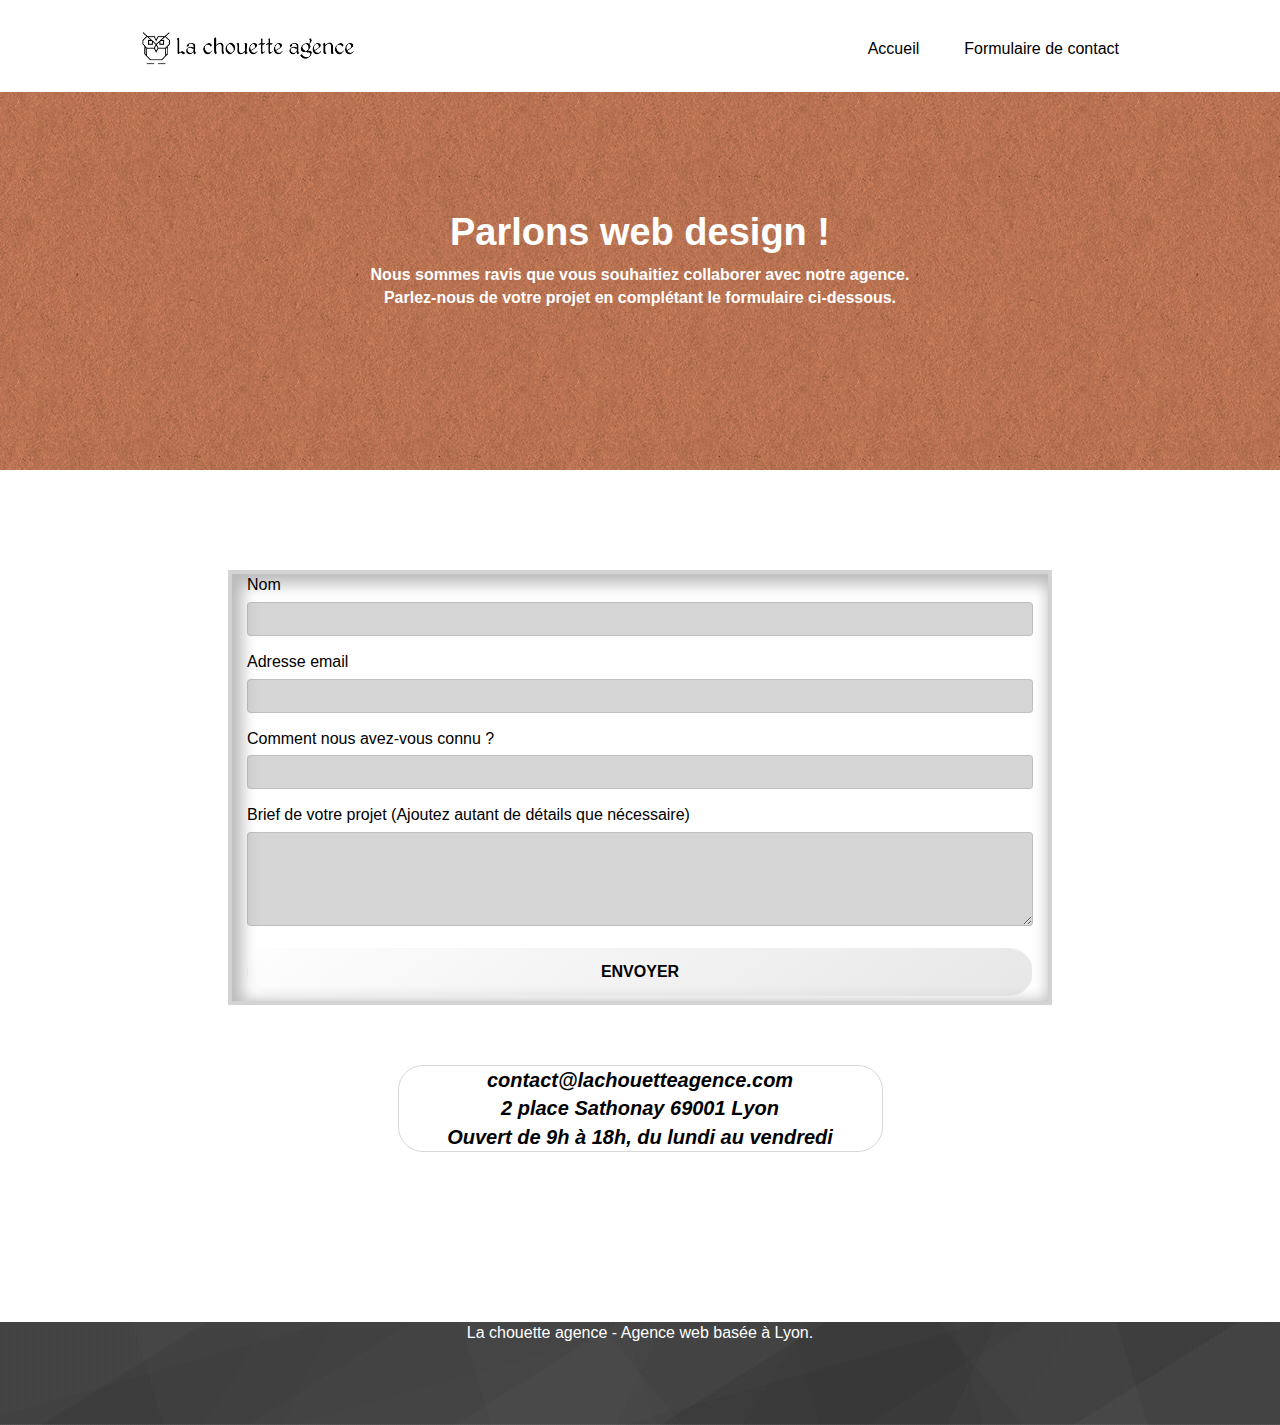
==== page2.html @ 91bdf764 "up" ====
<!doctype html>
<html lang="fr">

<head>
	<meta charset="utf-8">

	<meta name="description" content="  la chouette agence, entreprise web design situé à Lyon. N'hesité pas a nous contacter pour plus de renseignement avec l'aide du formulaire.">

	<meta name="viewport" content="width=device-width, initial-scale=1.0, viewport-fit=cover">

	<link rel="shortcut icon" type="image/png" href="favicon.jpg">


	<link   rel="stylesheet" type="text/css" href="./css/bootstrap.css"> 
	<link  rel="stylesheet" type="text/css" href="style.css">
	 <link   rel="stylesheet" type="text/css" href="./css/font-awesome.css">
	<link    rel="stylesheet" type="text/css" href="./css/et-line.css"> 


	<title>Page de contact</title>


	<!-- Analytics -->

	<!-- Analytics END -->

</head>

<body>
	<!-- Principal conteneur -->
	<div class="page-container">

		<!-- bloc-0 -->
		<div class="bloc bgc-white l-bloc " id="bloc-0">
			<div class="container bloc-sm">
				<nav class="navbar row">
					<div class="navbar-header">
						<a class="navbar-brand" href="index.html"><img src="img/la-chouette-agence.webp"
								alt="atlanta web design logo" height="40" /></a>
						<button id="nav-toggle" type="button" class="ui-navbar-toggle navbar-toggle"
							data-toggle="collapse" data-target=".navbar-1">
							<span class="sr-only"></span><span class="icon-bar"></span><span
								class="icon-bar"></span><span class="icon-bar"></span>
						</button>
					</div>
					<div class="collapse navbar-collapse navbar-1 special-dropdown-nav">
						<ul class="site-navigation nav navbar-nav">
							<li>
								<a href="index.html">Accueil</a>
							</li>

							<li>
								<a href="page2.html">Formulaire de contact </a>
							</li>
						</ul>
					</div>
				</nav>
			</div>
		</div>
		<!-- bloc-0 END -->

		<!-- bloc-6 -->
		<div class="bloc bg-dots-bg bg-repeat bgc-atomic-tangerine d-bloc bloc-bg-texture texture-paper" id="bloc-6">
			<div class="container bloc-lg">
				<div class="row">
					<div class="col-sm-12">
						<h1 class="text-center hero-bloc-text tc-white">
							Parlons web design !
						</h1>
						<p class="text-center mg-lg tc-white tight-width-whitespace">
							Nous sommes ravis que vous souhaitiez collaborer avec notre agence.<br>
							Parlez-nous de votre projet en complétant le formulaire ci-dessous.
						</p>
					</div>
				</div>
			</div>
		</div>
		<!-- bloc-6 END -->

		<!-- bloc-7 -->
		<div class="bloc bgc-white l-bloc" id="bloc-7">
			<div class="container bloc-lg ">
				<div class="row formulaireflex">
					<div class="col-sm-6 formulairec">
						<form id="form_1" novalidate>
							<div class="form-group">
								<label>
									Nom
								</label>
								<input id="name" class="form-control" required />
							</div>
							<div class="form-group">
								<label>
									Adresse email
								</label>
								<input id="email" class="form-control" type="email" required />
							</div>
							<div class="form-group">
								<label>
									Comment nous avez-vous connu ?
								</label>
								<input class="form-control" type="email" required id="input_504" />
							</div>
							<div class="form-group">
								<label>
									Brief de votre projet (Ajoutez autant de détails que nécessaire)<br>
								</label><textarea id="message" class="form-control" rows="4" cols="50"
									required></textarea>
							</div>
							<button class="bloc-button btn btn-lg btn-block cta-hero btn-atomic-tangerine"
								type="submit">
								Envoyer
							</button>
						</form>
					</div>
					<div class="col-sm-6 formulairecc">
						<p>
							contact@lachouetteagence.com<br>2 place Sathonay 69001 Lyon<br>Ouvert de 9h à 18h, du lundi
							au vendredi<br>
						</p>
					</div>
				</div>
			</div>
		</div>
		<!-- bloc-7 END -->

		<!-- ScrollToTop Button -->
		<a class="bloc-button btn btn-d scrollToTop" onclick="scrollToTarget('1')"><span
				class="fa fa-chevron-up"></span></a>
		<!-- ScrollToTop Button END-->


		<!-- Footer - bloc-8 -->
		<div class="bloc bgc-atomic-tangerine1 d-bloc" id="bloc-8">
			
				
					
						<p class="text-center white">
							La chouette agence - Agence web basée à Lyon.<br>
						</p>
					
							<div class="row">
								<div class="col-sm-4">
							
									<ul>
										<!-- <li><a href="voiture.com">voiture.com</a></li> -->
								
									</ul>
								</div>



							</div>
					
					
				
		
			<!-- Footer - bloc-8 END -->

		</div>
		<!-- Principal conteneur END -->
	</div>



	<script defer src="./js/jquery-2.1.0.js"></script>
	<script defer src="./js/bootstrap.js"></script>
	<script defer  src="./js/blocs.js"></script>
	<script defer src="./js/jqBootstrapValidation.js"></script>
	<script defer src="./js/formHandler.js"></script> 



</body>

</html>
---- style.css ----
body {
  margin: 0;
  padding: 0;
  background: #fff;
  overflow-x: hidden;
  -webkit-font-smoothing: antialiased;
  -moz-osx-font-smoothing: grayscale;
}
a,
button {
  transition: all 0.3s ease-in-out;
  outline: 0 !important;
}
a:hover {
  text-decoration: none;
  cursor: pointer;
}
#page-loading-blocs-notifaction {
  position: fixed;
  top: 0;
  bottom: 0;
  width: 100%;
  z-index: 100000;
  background: #fff url(img/pageload-spinner.gif) no-repeat center center;
}
.bloc {
  width: 100%;
  clear: both;
  background: 50% 50% no-repeat;
  padding: 0 50px;
  -webkit-background-size: cover;
  -moz-background-size: cover;
  -o-background-size: cover;
  background-size: cover;
  position: relative;
}
.bloc .container {
  padding-left: 0;
  padding-right: 0;
}
.bloc-lg {
  padding: 100px 50px;
}
.bloc-md {
  padding: 50px;
}
.bloc-sm {
  padding: 20px 50px;
}
.bg-b-edge,
.bg-bl-edge,
.bg-br-edge,
.bg-center,
.bg-l-edge,
.bg-r-edge,
.bg-repeat,
.bg-t-edge,
.bg-tl-edge,
.bg-tr-edge {
  -webkit-background-size: auto !important;
  -moz-background-size: auto !important;
  -o-background-size: auto !important;
  background-size: auto !important;
}
.bg-repeat {
  background: repeat;
}
.bg-t-edge {
  background: top no-repeat;
}
.bloc-bg-texture::before {
  content: "";
  background-size: 2px 2px;
  position: absolute;
  top: 0;
  bottom: 0;
  left: 0;
  right: 0;
}
.texture-paper::before {
  background: url(img/texture-paper.webp);
  background-size: 280px 280px;
}
.b-parallax {
  background-attachment: fixed;
}
.d-bloc {
  color: #000;
}
.d-bloc button:hover {
  color: rgba(255, 255, 255, 0.9);
}
.d-bloc .icon-round,
.d-bloc .icon-rounded,
.d-bloc .icon-semi-rounded-a,
.d-bloc .icon-semi-rounded-b,
.d-bloc .icon-square {
  border-color: rgba(255, 255, 255, 0.9);
}
.d-bloc .divider-h span {
  border-color: rgba(255, 255, 255, 0.2);
}
.d-bloc .a-btn,
.d-bloc .navbar a,
.d-bloc .navbar-brand,
.d-bloc a .icon-lg,
.d-bloc a .icon-md,
.d-bloc a .icon-sm,
.d-bloc a .icon-xl,
.d-bloc h1 a,
.d-bloc h2 a,
.d-bloc h3 a,
.d-bloc h4 a,
.d-bloc h5 a,
.d-bloc h6 a,
.d-bloc p a {
  color: rgb(255, 255, 255);
  font-weight: 700;
  /* border: solid rgba(20, 20, 20, 0.945) 2px;

  -webkit-box-shadow: inset 0px 10px 27px -8px #141414, inset 5px 5px 6px 5px rgba(0,0,0,0.17); 
box-shadow: inset 0px 10px 27px -8px #141414, inset 5px 5px 6px 5px rgba(0,0,0,0.17);
  border-radius: 20px;
  width: 80px;
  height: 60px; */
}

/* .iconcenter i{
  color: rgb(250, 248, 248);
  font-weight: 700;
  border: solid rgba(20, 20, 20, 0.945) 2px;

  -webkit-box-shadow: inset 0px 10px 27px -8px #141414, inset 5px 5px 6px 5px rgba(0,0,0,0.17); 
box-shadow: inset 0px 10px 27px -8px #141414, inset 5px 5px 6px 5px rgba(0,0,0,0.17);
  border-radius: 20px;
  width: 80px;
  height: 60px;
} 
.d-bloc .a-btn:hover,
.d-bloc .navbar a:hover,
.d-bloc .navbar-brand:hover,
.d-bloc a:hover .icon-lg,
.d-bloc a:hover .icon-md,
.d-bloc a:hover .icon-sm,
.d-bloc a:hover .icon-xl,
.d-bloc h1 a:hover,
.d-bloc h2 a:hover,
.d-bloc h3 a:hover,
.d-bloc h4 a:hover,
.d-bloc h5 a:hover,
.d-bloc h6 a:hover,
.d-bloc p a:hover {
  /* transition: all 500ms ease-in;
  color: #9e5437;
  font-weight: bolder;
  border: solid rgba(250, 0, 0, 0.733) 1px;
  border-radius: 20px; */
/* } */
.d-bloc .navbar-toggle .icon-bar {
  background: #fff;
}

.d-bloc .btn-wire,
.d-bloc .btn-wire:hover {
  color: #fff;
  border-color: #fff;
}
.d-bloc .panel {
  color: rgba(0, 0, 0, 0.5);
}
.d-bloc .panel button:hover {
  color: rgba(0, 0, 0, 0.7);
}
.d-bloc .panel icon {
  border-color: rgba(0, 0, 0, 0.7);
}
.d-bloc .panel .divider-h span {
  border-color: rgba(0, 0, 0, 0.1);
}
.d-bloc .panel .a-btn {
  color: rgba(0, 0, 0, 0.6);
}
.d-bloc .panel .a-btn:hover {
  color: #000;
}
.d-bloc .panel .btn-wire,
.d-bloc .panel .btn-wire:hover {
  color: rgba(0, 0, 0, 0.7);
  border-color: rgba(0, 0, 0, 0.3);
}
.d-bloc .panel,
.l-bloc {
  color: rgba(0, 0, 0, 0.5);
}
.d-bloc .panel button:hover,
.l-bloc button:hover {
  color: rgba(0, 0, 0, 0.7);
}
.l-bloc .icon-round,
.l-bloc .icon-rounded,
.l-bloc .icon-semi-rounded-a,
.l-bloc .icon-semi-rounded-b,
.l-bloc .icon-square {
  border-color: rgba(0, 0, 0, 0.7);
}
.d-bloc .panel .divider-h span,
.l-bloc .divider-h span {
  border-color: rgba(0, 0, 0, 0.1);
}
.d-bloc .panel .a-btn,
.l-bloc .a-btn,
.l-bloc .navbar a,
.l-bloc .navbar-brand,
.l-bloc a .icon-lg,
.l-bloc a .icon-md,
.l-bloc a .icon-sm,
.l-bloc a .icon-xl,
.l-bloc h1 a,
.l-bloc h2 a,
.l-bloc h3 a,
.l-bloc h4 a,
.l-bloc h5 a,
.l-bloc h6 a,
.l-bloc p a {
  color: rgba(0, 0, 0, 0.6);
}
.d-bloc .panel .a-btn:hover,
.l-bloc .a-btn:hover,
.l-bloc .navbar a:hover,
.l-bloc .navbar-brand:hover,
.l-bloc a:hover .icon-lg,
.l-bloc a:hover .icon-md,
.l-bloc a:hover .icon-sm,
.l-bloc a:hover .icon-xl,
.l-bloc h1 a:hover,
.l-bloc h2 a:hover,
.l-bloc h3 a:hover,
.l-bloc h4 a:hover,
.l-bloc h5 a:hover,
.l-bloc h6 a:hover,
.l-bloc p a:hover {
  color: #000;
}
.l-bloc .navbar-toggle .icon-bar {
  color: rgba(0, 0, 0, 0.6);
}
.d-bloc .panel .btn-wire,
.d-bloc .panel .btn-wire:hover,
.l-bloc .btn-wire,
.l-bloc .btn-wire:hover {
  color: rgba(0, 0, 0, 0.7);
  border-color: rgba(0, 0, 0, 0.3);
}
.voffset {
  margin-top: 30px;
}
.voffset-lg {
  margin-top: 80px;
}
.row-no-gutters {
  margin-right: 0;
  margin-left: 0;
}
.row.row-no-gutters > [class*=" col-"],
.row.row-no-gutters > [class^="col-"] {
  padding-right: 0;
  padding-left: 0;
}
#bloc-1-hero h1 {
  font-size: 32px;
}
.navbar {
  margin-bottom: 0;
  z-index: 1;
}
.navbar-brand {
  height: auto;
  padding: 3px 15px;
  font-size: 25px;
  font-weight: 400;
  font-weight: 600;
  line-height: 44px;
}
.navbar-brand img {
  max-height: 200px;
  margin: 0 5px 0 0;
  display: inline;
}
.navbar-brand img[src$="svg"] {
  min-width: 100px;
}
.nav-center .navbar-brand img {
  margin: 0;
}
.navbar .nav {
  list-style-type: none;
  text-decoration: none;
  padding-top: 2px;
  float: right;
  z-index: 1;
}
.nav > li {
  margin-left: 15px;
  float: left;
  margin-top: 4px;
  font-size: 16px;
}
.navbar-nav .open .dropdown-menu > li > a {
  text-align: inherit;
}
.nav > li a:focus,
.nav > li a:hover {
  background: 0 0;
}
.navbar-toggle {
  margin: 10px 20px 0 0;
  border: 0;
}
.navbar-toggle:hover {
  background: 0 0 !important;
}
.navbar-toggle .icon-bar {
  background-color: rgba(0, 0, 0, 0.5);
  width: 26px;
}
.nav-invert .navbar .nav {
  float: left;
}
.nav-invert .navbar-brand,
.nav-invert .navbar-header {
  float: right;
  position: relative;
  z-index: 2;
}
@media (min-width: 768px) {
  .navbar-toggle {
    display: none;
}
  .site-navigation {
    position: absolute;
    top: 50%;
    right: 20px;
    transform: translate(0, -50%);
    -webkit-transform: translateY(-50%);
  }
  .nav > li .dropdown-menu a,
  .nav > li .dropdown-menu a:hover {
    color: #484848;
  }
  .nav-invert .site-navigation {
    left: 0;
    right: 0;
  }
  .nav-center {
    text-align: center;
  }
  .nav-center .navbar-header {
    width: 100%;
  }
  .nav-center .nav > li,
  .nav-center .navbar-brand,
  .nav-center .navbar-header {
    float: none;
    display: inline-block;
  }
  .nav-center .site-navigation {
    position: relative;
    width: 100%;
    right: 0;
    margin-right: 0;
    margin-top: 20px;
  }
  .nav-center.mini-nav .navbar-toggle {
    float: none;
    margin: 10px auto 0;
  }
}
.nav > li > .dropdown a {
  background: 0 0 !important;
  display: block;
  padding: 14px 15px;
}
nav .caret {
  margin: 0 5px;
}
.dropdown-menu .dropdown-menu {
  top: -8px;
  left: 100%;
}
.dropdown-menu .dropmenu-flow-right {
  top: 100%;
  left: 0;
  margin-left: -1px;
  border-top-left-radius: 0;
  border-top-right-radius: 0;
}
.dropdown-menu .dropdown span {
  border: 4px solid #000;
  border-top-color: transparent;
  border-right-color: transparent;
  border-bottom-color: transparent;
  margin: 6px -5px 0 0 !important;
  float: right;
}
.mg-md {
  margin-top: 10px;
  margin-bottom: 20px;
}
.mg-lg {
  margin-top: 10px;
  margin-bottom: 40px;
}
.btn {
  margin: 0 5px 5px 0;
}
.btn.pull-right {
  margin: 0 0 5px 5px;
}
.btn-d,
.btn-d:focus,
.btn-d:hover {
  color: #fff;
  background: rgba(0, 0, 0, 0.3);
}
button {
  outline: 0 !important;
}
.btn-rd {
  border-radius: 40px;
}
.btn-clean {
  border: 1px solid rgba(0, 0, 0, 0.08);
  border-bottom-color: rgba(0, 0, 0, 0.1);
  text-shadow: 0 1px 0 rgba(0, 0, 1, 0.1);
  box-shadow: 0 1px 3px rgba(0, 0, 1, 0.25),
    inset 0 1px 0 0 rgba(255, 255, 255, 0.15);
}
.icon-md {
  font-size: 30px !important;
}
.icon-lg {
  font-size: 60px !important;
}
.sm-shadow {
  text-shadow: 0 1px 2px rgba(0, 0, 0, 0.3);
}
.panel-sq,
.panel-sq .panel-footer,
.panel-sq .panel-heading {
  border-radius: 0;
}
.panel-rd {
  border-radius: 30px;
}
.panel-rd .panel-heading {
  border-radius: 29px 29px 0 0;
}
.panel-rd .panel-footer {
  border-radius: 0 0 29px 29px;
}
.form-control {
  border-color: rgba(0, 0, 0, 0.1);
  background-color: rgba(128, 128, 128, 0.329);
  box-shadow: none;
}
.formulairec{
  border : solid rgb(212, 211, 211) 4px;
  -webkit-box-shadow: inset 5px 5px 15px 5px #000000; 
box-shadow: inset 5px 5px 15px 5px #00000046;
  width: 80%;


}
.formulairecc p{
    border:solid rgba(128, 128, 128, 0.315) 0.4px;
    font-size: 20px;
    font-weight: bold;
      text-align: center;
      font-style: oblique;
      border-radius: 25px;
  }
.formulaireflex{
  display:flex;
flex-direction: column;
align-items: center;
}



.fa-twitter {
  color: white;
  border: solid rgba(128, 128, 128, 0.219) 1px;
  width: 80px;
  height: 80px;

  display:flex;
  justify-content:center;
  align-items:center;
  box-shadow: 0 10px 15px rgba(230, 228, 228, 0.171);

}
.fa-twitter:hover{
  border:none;
  box-shadow: 0 10px 15px #3B5998;

}
.fa-facebook {
  color: white;
  border: solid rgba(128, 128, 128, 0.219) 1px;
  width: 80px;
  height: 80px;
  box-shadow: 0 10px 15px rgba(230, 228, 228, 0.171);

  display:flex;
  justify-content:center;
  align-items:center;


}
.fa-facebook:hover{
  box-shadow: 0 2px 5px #3B5998;

}

  .fa-instagram {
    color: white;
    border: solid rgba(128, 128, 128, 0.219) 1px;
    box-shadow: 0 10px 15px rgba(230, 228, 228, 0.171);

    width: 80px;
    height: 80px;
    display:flex;
    justify-content:center;
    align-items:center;
  }
  .fa-dribbble {
    color: white;
    border: solid rgba(128, 128, 128, 0.219) 1px;
    width: 80px;
  height: 80px;
  box-shadow: 0 10px 15px rgba(230, 228, 228, 0.171);

  display:flex;
  justify-content:center;
  align-items:center;
  }
.fa-dribbble:hover{
       box-shadow: 0 2px 5px #ea4c89;

}
.fa-instagram:hover{
       box-shadow: 0 2px 5px #E4405F;

}


.scrollToTop {
  width: 40px;
  height: 40px;
  position: fixed;
  bottom: 20px;
  right: 20px;
  opacity: 0;
  z-index: 500;
  transition: all 0.3s ease-in-out;
}
.scrollToTop span {
  margin-top: 6px;
}
.showScrollTop {
  font-size: 14px;
  opacity: 1;
}
a[data-lightbox] {
  position: relative;
  display: block;
  text-align: center;
}
a[data-lightbox]:hover::before {
  content: "+";
  font-family: HelveticaNeue-Light, "Helvetica Neue Light", "Helvetica Neue",
    Helvetica, Arial;
  font-size: 32px;
  width: 50px;
  height: 50px;
  margin-left: -25px;
  border-radius: 50%;
  background: rgba(0, 0, 0, 0.6);
  color: #fff;
  font-weight: 100;
  z-index: 1;
  position: absolute;
  top: 50%;
  transform: translateY(-50%);
  -webkit-transform: translateY(-50%);
}
a[data-lightbox]:hover img {
  opacity: 0.6;
  -webkit-animation-fill-mode: none;
  animation-fill-mode: none;
}
#lightbox-modal {
  display: flex;
  align-items: center;
}
#lightbox-modal .modal-dialog {
  width: 90%;
  max-width: 900px;
  margin: 0 auto 0;
}
#lightbox-modal .modal-dialog img {
  max-height: 90vh;
  margin: 0 auto;
}
.lightbox-caption {
  padding: 20px;
  color: #fff;
  background: rgba(0, 0, 0, 0.5);
  position: absolute;
  left: 15px;
  right: 15px;
  bottom: 5px;
}
.close-lightbox {
  color: #fff;
  font-size: 30px;
  position: absolute;
  top: 20px;
  right: 20px;
  z-index: 20;
  background: rgba(0, 0, 0, 0.5);
  border: none;
  line-height: 30px;
  padding: 0 9px 5px;
  opacity: 0.3;
}
.close-lightbox:hover,
.next-lightbox:hover,
.prev-lightbox:hover {
  opacity: 1;
  color: #fff;
}
.next-lightbox,
.prev-lightbox {
  font-size: 20px;
  color: rgba(255, 255, 255, 0.9);
  background: rgba(0, 0, 0, 0.5);
  transition: all 0.2s ease-in-out;
  position: absolute;
  top: 45%;
  z-index: 1;
  opacity: 0.4;
}
.next-lightbox {
  padding: 6px 8px 1px 13px;
  right: 25px;
}
.prev-lightbox {
  padding: 6px 13px 1px 10px;
  left: 25px;
}
.snapshot-lb .modal-body {
  padding-bottom: 45px;
}
.snapshot-lb .lightbox-caption {
  padding: 0;
  color: rgba(0, 0, 0, 0.5);
  background: 0 0;
}
.btn,
a,
h1,
h2,
h3,
h4,
h5,
h6,
label,
p {
  font-family: helvetica;
  font-weight: 400;
  text-decoration: none;
  color: #000 !important;
}
.container {
  max-width: 1000px;
}
.hero-bloc-text {
  font-size: 38px;
}
.hero-bloc-text-sub {
  font-size: 36px;
}
.glassy,
.footerGlassy {
  border: solid rgba(128, 128, 128, 0.288) 1px;
  box-shadow: 0 0 10px rgba(0, 0, 0, 0.4);
  border-radius: 10px;
  position: relative;
  background: inherit;
  overflow: hidden;
  z-index: 1;
}
.glassy::before {
  content: "";
  position: absolute;
  background: inherit;
  border-radius: 15px;
  inset: 3px;
  box-shadow: inset 0 0 500px rgba(255, 255, 255, 0.4);
  opacity: 0.7;
  z-index: -1;
  filter: blur(10px);
  backdrop-filter: blur(10px);
  -webkit-backdrop-filter: blur(10px);
  
}

.statement-bloc-text {
  line-height: 26px;
  font-style: italic;
  font-size: 20px;
  text-align: center;
  font-weight: lighter;
  max-width: 520px;
  margin: auto auto auto auto;
}
p {
  font-size: 16px;
}
.tight-width-whitespace {
  max-width: 600px;
  margin: auto auto auto auto;
}
.h1 {
  font-size: 20px;
  font-family: "Open Sans";
}
.cta-hero {
  margin-top: 22px;
  color: #fff !important;
  text-transform: uppercase;
  padding: 12px 28px 12px 28px;
  font-size: 16px;
  font-weight: 700;
}
.social {
  margin-top: 25px;
  display: flex;
  justify-content: space-around;
}
h2 {
  font-size: 22px;
  line-height: 1.4em;
}
h3 {
  font-size: 15px;
  text-transform: uppercase;
  font-weight: 700;
  color: #333 !important;
}
.med-width-whitespace {
  max-width: 800px;
  margin: auto auto auto auto;
  box-shadow: 0 0 0 #000;
}
h1 {
  color: #333 !important;
}
h4 {
  color: #333 !important;
}
.icons {
  margin-bottom: 14px;
  margin-top: 24px;
}
.white {
  color: #fff !important;
}
.portfolio-row {
  margin-bottom: 44px;
  margin-top: 50px;
}
.avatar {
  box-shadow: 0 4px 9px rgba(0, 0, 0, 0.3);
}
.black-background {
  background-color: rgba(165, 147, 99, 0.7);
  padding: 40px 40px 40px 40px;
}
.bold-link {
  color:black;
font-size: 25px;
  font-weight: bold;
  text-decoration: underline !important;
}
.bgc-white {
  background-color: #fff;
}

.bgc-atomic-tangerine {background-color: #f3976c;
}
.tc-white {
  color: white !important;
  font-weight: bold;
}
.bgc-atomic-tangerine1 {

background-image: linear-gradient(231deg, rgba(233, 233, 233, 0.01) 0%, rgba(233, 233, 233, 0.01) 25%,rgba(10, 10, 10, 0.01) 25%, rgba(10, 10, 10, 0.01) 50%,rgba(237, 237, 237, 0.01) 50%, rgba(237, 237, 237, 0.01) 75%,rgba(200, 200, 200, 0.01) 75%, rgba(200, 200, 200, 0.01) 100%),linear-gradient(344deg, rgba(2, 2, 2, 0.03) 0%, rgba(2, 2, 2, 0.03) 20%,rgba(10, 10, 10, 0.03) 20%, rgba(10, 10, 10, 0.03) 40%,rgba(100, 100, 100, 0.03) 40%, rgba(100, 100, 100, 0.03) 60%,rgba(60, 60, 60, 0.03) 60%, rgba(60, 60, 60, 0.03) 80%,rgba(135, 135, 135, 0.03) 80%, rgba(135, 135, 135, 0.03) 100%),linear-gradient(148deg, rgba(150, 150, 150, 0.03) 0%, rgba(150, 150, 150, 0.03) 14.286%,rgba(15, 15, 15, 0.03) 14.286%, rgba(15, 15, 15, 0.03) 28.572%,rgba(74, 74, 74, 0.03) 28.572%, rgba(74, 74, 74, 0.03) 42.858%,rgba(175, 175, 175, 0.03) 42.858%, rgba(175, 175, 175, 0.03) 57.144%,rgba(16, 16, 16, 0.03) 57.144%, rgba(16, 16, 16, 0.03) 71.42999999999999%,rgba(83, 83, 83, 0.03) 71.43%, rgba(83, 83, 83, 0.03) 85.71600000000001%,rgba(249, 249, 249, 0.03) 85.716%, rgba(249, 249, 249, 0.03) 100.002%),linear-gradient(122deg, rgba(150, 150, 150, 0.01) 0%, rgba(150, 150, 150, 0.01) 20%,rgba(252, 252, 252, 0.01) 20%, rgba(252, 252, 252, 0.01) 40%,rgba(226, 226, 226, 0.01) 40%, rgba(226, 226, 226, 0.01) 60%,rgba(49, 49, 49, 0.01) 60%, rgba(49, 49, 49, 0.01) 80%,rgba(94, 94, 94, 0.01) 80%, rgba(94, 94, 94, 0.01) 100%),linear-gradient(295deg, rgba(207, 207, 207, 0.02) 0%, rgba(207, 207, 207, 0.02) 25%,rgba(47, 47, 47, 0.02) 25%, rgba(47, 47, 47, 0.02) 50%,rgba(142, 142, 142, 0.02) 50%, rgba(142, 142, 142, 0.02) 75%,rgba(76, 76, 76, 0.02) 75%, rgba(76, 76, 76, 0.02) 100%),linear-gradient(73deg, rgba(81, 81, 81, 0.03) 0%, rgba(81, 81, 81, 0.03) 12.5%,rgba(158, 158, 158, 0.03) 12.5%, rgba(158, 158, 158, 0.03) 25%,rgba(136, 136, 136, 0.03) 25%, rgba(136, 136, 136, 0.03) 37.5%,rgba(209, 209, 209, 0.03) 37.5%, rgba(209, 209, 209, 0.03) 50%,rgba(152, 152, 152, 0.03) 50%, rgba(152, 152, 152, 0.03) 62.5%,rgba(97, 97, 97, 0.03) 62.5%, rgba(97, 97, 97, 0.03) 75%,rgba(167, 167, 167, 0.03) 75%, rgba(167, 167, 167, 0.03) 87.5%,rgba(22, 22, 22, 0.03) 87.5%, rgba(22, 22, 22, 0.03) 100%),linear-gradient(90deg, hsl(137,0%,23%),hsl(137,0%,23%));

}
.tc-white {
  color: white !important;
  font-weight: bold;
}




.btn-atomic-tangerine {
  color: rgb(0, 0, 0) !important;
  font-weight: bold;
  border-radius: 50px;
  background: linear-gradient(145deg, #f0f0f018, #cacaca73);
  border: solid rgba(255, 255, 255, 0.103) 1px;
  overflow: hidden;
  position: relative;
}
.btn-atomic-tangerine::before{
  content:"";
  background-color: rgba(230, 230, 233, 0.575);
  height: 100%;
  width: 20px;
  display: block;
  position: absolute;
  overflow: hidden;
  top: 0;
  left: -4.5em;
  transform: skewX(5deg) translateX(0);
  transition: 10s  ease-in forward ;
}
.btn-atomic-tangerine:hover:before{
  
    transform: skewX(-25deg) translateX(13.5em);
   transition: all 0.4s ease-in-out;
}
.social .fa-instagram:hover, .social .fa-dribbble, .social .fa-facebook, .social .fa-twitter {
  color:red;
}
.btn-atomic-tangerine:hover {
  opacity:0.4;
  border-radius: 40px;
  transform: translateY(2px);

  background: linear-gradient(80deg, #4040413d 0%, #84848510 10%);
  box-shadow: 1.53489e-15px 25.0667px 50.1333px rgba(5, 2, 48, 0.068),
    inset -1.02326e-15px -16.7111px 16.7111px #efeff123,
    inset 1.02326e-15px 16.7111px 16.7111px #fffeff2d;
    opacity: 0.4;
}
.ltc-white {
  color: black !important;
}
.ltc-white:hover {
  color: #ccc !important;
}
.ltc-atomic-tangerine {
  color: #f3976c !important;
}
.ltc-atomic-tangerine:hover {
  color: #c27956 !important;
}
.icon-dark-slate-blue {
  color: #364577 !important;
  border-color: #364577 !important;
}
.bg-banniere {
  background-image: url(img/la-chouette-agence-banniere.webp);
}
.bg-presentation {
  background-image: url(img/image-de-presentation.webp);
}

/* @media (max-width: 1024px) {
  /* .bg-banniere {
    /* background-image: url(img/la-chouette-agence-banniere-min.webp); */
    /* background-size: cover; */
  } */ */
  .bg-presentation {
    background-size: cover;
  }
  .bloc {
    padding-left: 20px;
    padding-right: 20px;
  }
  .bloc-tile-2.full-width-bloc .container,
  .bloc-tile-3.full-width-bloc .container,
  .bloc-tile-4.full-width-bloc .container,
  .bloc.full-width-bloc {
    padding-left: 0;
    padding-right: 0;
  }

@media (max-width: 992px) and (min-width: 768px) {
  .navbar .nav {
    max-width: 80%;
  }
  .nav-center.navbar .nav {
    max-width: 100%;
  }
}
@media only screen and (min-width: 768px) and (max-width: 1024px) and (orientation: landscape) {
  .b-parallax {
    background-attachment: scroll;
  }
}
@media only screen and (min-width: 1024px) and (max-width: 1366px) and (-webkit-min-pixel-ratio: 1.5) {
  .b-parallax {
    background-attachment: scroll;
  }
}
@media (max-width: 991px) {
  .container {
    width: 100%;
  }
  .b-parallax {
    background-attachment: scroll;
  }
  #hero-bloc,
  .page-container {
    overflow-x: hidden;
    position: relative;
  }
  .bloc {
    padding-left: 0;
    padding-right: 0;
  }
  .bloc-group,
  .bloc-group .bloc {
    display: block;
    width: 100%;
  }
  .bloc-fill-screen .fill-bloc-bottom-edge,
  .bloc-fill-screen .fill-bloc-top-edge {
    padding: 0 20px;
    padding-left: 0;
    padding-right: 0;
  }
}
@media (max-width: 767px) {
  .page-container {
    overflow-x: hidden;
    position: relative;
  }
  #disqus_thread,
  h1,
  h2,
  h3,
  h4,
  h5,
  h6,
  p {
    padding-left: 10px !important;
    padding-right: 10px !important;
  }
  .b-parallax {
    background-attachment: scroll;
  }
  .navbar .nav {
    padding-top: 0;
    width: 1000px;
    border-top: 1px solid rgba(0, 0, 0, 0.2);
    float: none !important;
  }
  .navbar .nav:hover {
    border-top: 1px solid #c64e4e;
  }
  .navbar.row {
    margin-left: 0;
    margin-right: 0;
  }
  .site-navigation {
    position: inherit;
    transform: none;
    -webkit-transform: none;
    -ms-transform: none;
  }
  .nav > li {
    margin-top: 0;
    list-style: none;
    text-align: left;
    padding-left: 15px;
    width: 100%;
  }
  .nav > li:hover {
    background: rgba(0, 0, 0, 0.08);
  }
  .dropdown .dropdown a .caret {
    float: none;
    margin: 5px 0 0 10px !important;
    border: 4px solid #000;
    border-bottom-color: transparent;
    border-right-color: transparent;
    border-left-color: transparent;
  }
  #hero-bloc .navbar .nav {
    background: rgba(0, 0, 0, 0.8);
  }
  #hero-bloc .navbar .nav a {
    color: rgba(141, 31, 31, 0.6);
  }
  .hero {
    padding: 50px 0;
  }
  .hero-nav {
    left: -1px;
    right: -1px;
  }
  .navbar-collapse {
    padding: 0;
    overflow-x: hidden;
    -webkit-box-shadow: none;
    box-shadow: none;
  }
  .navbar-brand img {
    max-height: 40px;
    width: auto;
  }
  .nav-invert .navbar-header {
    float: none;
    width: 100%;
  }
  .nav-invert .navbar-toggle {
    float: left;
    margin-left: 10px;
  }
  .bloc {
    padding-left: 0;
    padding-right: 0;
  }
  .bloc-lg,
  .bloc-xl,
  .bloc-xxl {
    padding: 40px 0;
  }
  .bloc-md,
  .bloc-sm {
    padding-left: 0;
    padding-right: 0;
  }
  .bloc-fill-screen .fill-bloc-bottom-edge,
  .bloc-fill-screen .fill-bloc-top-edge,
  .bloc-tile-2 .container,
  .bloc-tile-3 .container,
  .bloc-tile-4 .container {
    padding-left: 0;
    padding-right: 0;
  }
  .a-block {
    padding: 0 10px;
  }
  .btn-dwn {
    display: none;
  }
  .voffset {
    margin-top: 5px;
  }
  .voffset-md {
    margin-top: 20px;
  }
  .voffset-lg {
    margin-top: 30px;
  }
  form {
    padding: 5px;
  }
  .close-lightbox {
    display: inline-block;
  }
  .blocsapp-device-iphone5 {
    background-size: 216px 425px;
    padding-top: 60px;
    width: 216px;
    height: 425px;
  }
  .blocsapp-device-iphone5 img {
    width: 180px;
    height: 320px;
  }
}
@media (max-width: 400px) {
  .bloc {
    padding-left: 0;
    padding-right: 0;
  }
}
@media (max-width: 767px) {
  .bloc-mob-center-text {
    text-align: center;
  }
}
---- css/et-line.css ----
@font-face {
    font-family: et-line;
    src: url(../fonts/et-line.eot);
    src: url(../fonts/et-line.eot?#iefix) format('embedded-opentype'), url(../fonts/et-line.woff) format('woff'), url(../fonts/et-line.ttf) format('truetype'), url(../fonts/et-line.svg#et-line) format('svg');
    font-weight: 400;
    font-style: normal
}

.et-icon-adjustments,
.et-icon-alarmclock,
.et-icon-anchor,
.et-icon-aperture,
.et-icon-attachment,
.et-icon-bargraph,
.et-icon-basket,
.et-icon-beaker,
.et-icon-bike,
.et-icon-book-open,
.et-icon-briefcase,
.et-icon-browser,
.et-icon-calendar,
.et-icon-camera,
.et-icon-caution,
.et-icon-chat,
.et-icon-circle-compass,
.et-icon-clipboard,
.et-icon-clock,
.et-icon-cloud,
.et-icon-compass,
.et-icon-desktop,
.et-icon-dial,
.et-icon-document,
.et-icon-documents,
.et-icon-download,
.et-icon-dribbble,
.et-icon-edit,
.et-icon-envelope,
.et-icon-expand,
.et-icon-facebook,
.et-icon-flag,
.et-icon-focus,
.et-icon-gears,
.et-icon-genius,
.et-icon-gift,
.et-icon-global,
.et-icon-globe,
.et-icon-googleplus,
.et-icon-grid,
.et-icon-happy,
.et-icon-hazardous,
.et-icon-heart,
.et-icon-hotairballoon,
.et-icon-hourglass,
.et-icon-key,
.et-icon-laptop,
.et-icon-layers,
.et-icon-lifesaver,
.et-icon-lightbulb,
.et-icon-linegraph,
.et-icon-linkedin,
.et-icon-lock,
.et-icon-magnifying-glass,
.et-icon-map,
.et-icon-map-pin,
.et-icon-megaphone,
.et-icon-mic,
.et-icon-mobile,
.et-icon-newspaper,
.et-icon-notebook,
.et-icon-paintbrush,
.et-icon-paperclip,
.et-icon-pencil,
.et-icon-phone,
.et-icon-picture,
.et-icon-pictures,
.et-icon-piechart,
.et-icon-presentation,
.et-icon-pricetags,
.et-icon-printer,
.et-icon-profile-female,
.et-icon-profile-male,
.et-icon-puzzle,
.et-icon-quote,
.et-icon-recycle,
.et-icon-refresh,
.et-icon-ribbon,
.et-icon-rss,
.et-icon-sad,
.et-icon-scissors,
.et-icon-scope,
.et-icon-search,
.et-icon-shield,
.et-icon-speedometer,
.et-icon-strategy,
.et-icon-streetsign,
.et-icon-tablet,
.et-icon-target,
.et-icon-telescope,
.et-icon-toolbox,
.et-icon-tools,
.et-icon-tools-2,
.et-icon-trophy,
.et-icon-tumblr,
.et-icon-twitter,
.et-icon-upload,
.et-icon-video,
.et-icon-wallet,
.et-icon-wine {
    font-family: et-line;
    speak: none;
    font-style: normal;
    font-weight: 400;
    font-variant: normal;
    text-transform: none;
    line-height: 1;
    -webkit-font-smoothing: antialiased;
    -moz-osx-font-smoothing: grayscale;
    display: inline-block
}

.et-icon-mobile:before {
    content: "\e000"
}

.et-icon-laptop:before {
    content: "\e001"
}

.et-icon-desktop:before {
    content: "\e002"
}

.et-icon-tablet:before {
    content: "\e003"
}

.et-icon-phone:before {
    content: "\e004"
}

.et-icon-document:before {
    content: "\e005"
}

.et-icon-documents:before {
    content: "\e006"
}

.et-icon-search:before {
    content: "\e007"
}

.et-icon-clipboard:before {
    content: "\e008"
}

.et-icon-newspaper:before {
    content: "\e009"
}

.et-icon-notebook:before {
    content: "\e00a"
}

.et-icon-book-open:before {
    content: "\e00b"
}

.et-icon-browser:before {
    content: "\e00c"
}

.et-icon-calendar:before {
    content: "\e00d"
}

.et-icon-presentation:before {
    content: "\e00e"
}

.et-icon-picture:before {
    content: "\e00f"
}

.et-icon-pictures:before {
    content: "\e010"
}

.et-icon-video:before {
    content: "\e011"
}

.et-icon-camera:before {
    content: "\e012"
}

.et-icon-printer:before {
    content: "\e013"
}

.et-icon-toolbox:before {
    content: "\e014"
}

.et-icon-briefcase:before {
    content: "\e015"
}

.et-icon-wallet:before {
    content: "\e016"
}

.et-icon-gift:before {
    content: "\e017"
}

.et-icon-bargraph:before {
    content: "\e018"
}

.et-icon-grid:before {
    content: "\e019"
}

.et-icon-expand:before {
    content: "\e01a"
}

.et-icon-focus:before {
    content: "\e01b"
}

.et-icon-edit:before {
    content: "\e01c"
}

.et-icon-adjustments:before {
    content: "\e01d"
}

.et-icon-ribbon:before {
    content: "\e01e"
}

.et-icon-hourglass:before {
    content: "\e01f"
}

.et-icon-lock:before {
    content: "\e020"
}

.et-icon-megaphone:before {
    content: "\e021"
}

.et-icon-shield:before {
    content: "\e022"
}

.et-icon-trophy:before {
    content: "\e023"
}

.et-icon-flag:before {
    content: "\e024"
}

.et-icon-map:before {
    content: "\e025"
}

.et-icon-puzzle:before {
    content: "\e026"
}

.et-icon-basket:before {
    content: "\e027"
}

.et-icon-envelope:before {
    content: "\e028"
}

.et-icon-streetsign:before {
    content: "\e029"
}

.et-icon-telescope:before {
    content: "\e02a"
}

.et-icon-gears:before {
    content: "\e02b"
}

.et-icon-key:before {
    content: "\e02c"
}

.et-icon-paperclip:before {
    content: "\e02d"
}

.et-icon-attachment:before {
    content: "\e02e"
}

.et-icon-pricetags:before {
    content: "\e02f"
}

.et-icon-lightbulb:before {
    content: "\e030"
}

.et-icon-layers:before {
    content: "\e031"
}

.et-icon-pencil:before {
    content: "\e032"
}

.et-icon-tools:before {
    content: "\e033"
}

.et-icon-tools-2:before {
    content: "\e034"
}

.et-icon-scissors:before {
    content: "\e035"
}

.et-icon-paintbrush:before {
    content: "\e036"
}

.et-icon-magnifying-glass:before {
    content: "\e037"
}

.et-icon-circle-compass:before {
    content: "\e038"
}

.et-icon-linegraph:before {
    content: "\e039"
}

.et-icon-mic:before {
    content: "\e03a"
}

.et-icon-strategy:before {
    content: "\e03b"
}

.et-icon-beaker:before {
    content: "\e03c"
}

.et-icon-caution:before {
    content: "\e03d"
}

.et-icon-recycle:before {
    content: "\e03e"
}

.et-icon-anchor:before {
    content: "\e03f"
}

.et-icon-profile-male:before {
    content: "\e040"
}

.et-icon-profile-female:before {
    content: "\e041"
}

.et-icon-bike:before {
    content: "\e042"
}

.et-icon-wine:before {
    content: "\e043"
}

.et-icon-hotairballoon:before {
    content: "\e044"
}

.et-icon-globe:before {
    content: "\e045"
}

.et-icon-genius:before {
    content: "\e046"
}

.et-icon-map-pin:before {
    content: "\e047"
}

.et-icon-dial:before {
    content: "\e048"
}

.et-icon-chat:before {
    content: "\e049"
}

.et-icon-heart:before {
    content: "\e04a"
}

.et-icon-cloud:before {
    content: "\e04b"
}

.et-icon-upload:before {
    content: "\e04c"
}

.et-icon-download:before {
    content: "\e04d"
}

.et-icon-target:before {
    content: "\e04e"
}

.et-icon-hazardous:before {
    content: "\e04f"
}

.et-icon-piechart:before {
    content: "\e050"
}

.et-icon-speedometer:before {
    content: "\e051"
}

.et-icon-global:before {
    content: "\e052"
}

.et-icon-compass:before {
    content: "\e053"
}

.et-icon-lifesaver:before {
    content: "\e054"
}

.et-icon-clock:before {
    content: "\e055"
}

.et-icon-aperture:before {
    content: "\e056"
}

.et-icon-quote:before {
    content: "\e057"
}

.et-icon-scope:before {
    content: "\e058"
}

.et-icon-alarmclock:before {
    content: "\e059"
}

.et-icon-refresh:before {
    content: "\e05a"
}

.et-icon-happy:before {
    content: "\e05b"
}

.et-icon-sad:before {
    content: "\e05c"
}

.et-icon-facebook:before {
    content: "\e05d"
}

.et-icon-twitter:before {
    content: "\e05e"
}

.et-icon-googleplus:before {
    content: "\e05f"
}

.et-icon-rss:before {
    content: "\e060"
}

.et-icon-tumblr:before {
    content: "\e061"
}

.et-icon-linkedin:before {
    content: "\e062"
}

.et-icon-dribbble:before {
    content: "\e063"
}
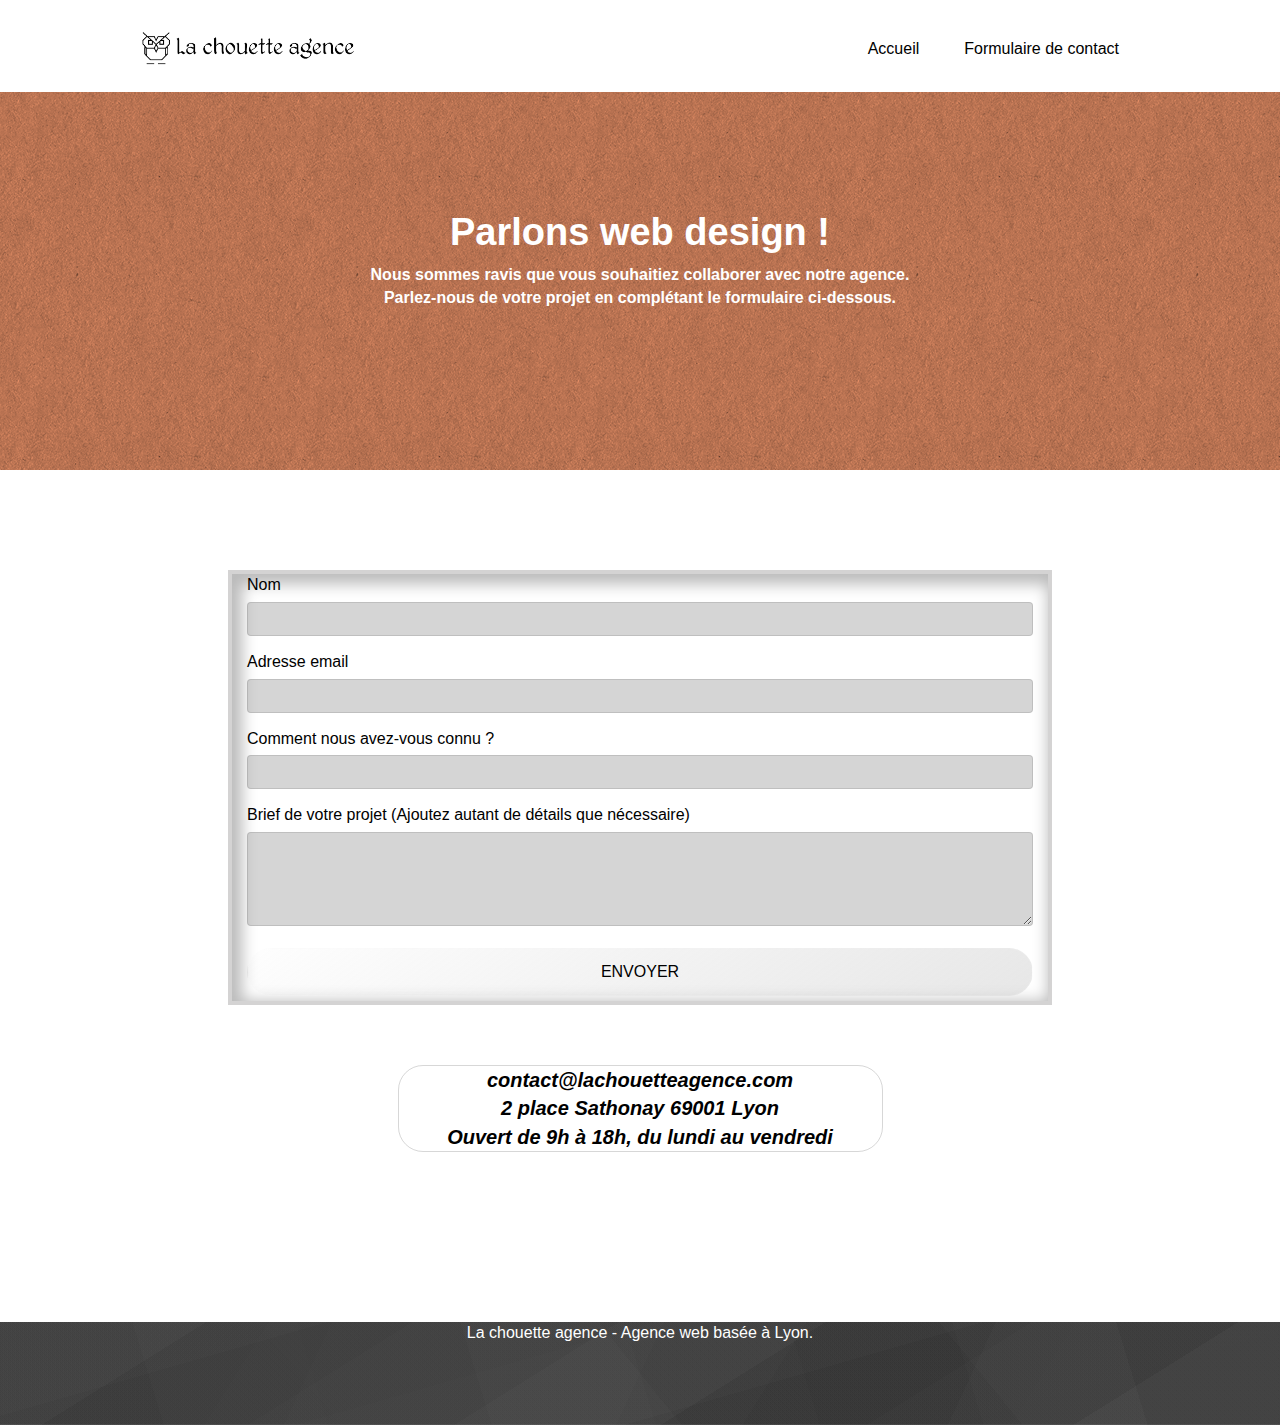
==== commit caaf7777: "contact " envoyer" direction mail" ====
--- a/page2.html
+++ b/page2.html
@@ -8,7 +8,7 @@
 
 	<meta name="viewport" content="width=device-width, initial-scale=1.0, viewport-fit=cover">
 
-	<link rel="shortcut icon" type="image/png" href="favicon.jpg">
+	<link rel="shortcut icon" type="image/png" href="favicon.ico">
 
 
 	<link   rel="stylesheet" type="text/css" href="./css/bootstrap.css"> 
@@ -108,8 +108,10 @@
 									required></textarea>
 							</div>
 							<button class="bloc-button btn btn-lg btn-block cta-hero btn-atomic-tangerine"
-								type="submit">
-								Envoyer
+							type="submit">
+							<a href="mailto:votreadresse@mail.fr">Envoyer</a>
+
+								
 							</button>
 						</form>
 					</div>
@@ -165,7 +167,7 @@
 
 	<script defer src="./js/jquery-2.1.0.js"></script>
 	<script defer src="./js/bootstrap.js"></script>
-	<script defer  src="./js/blocs.js"></script>
+	<!-- <script defer  src="./js/blocs.js"></script> -->
 	<script defer src="./js/jqBootstrapValidation.js"></script>
 	<script defer src="./js/formHandler.js"></script> 
 
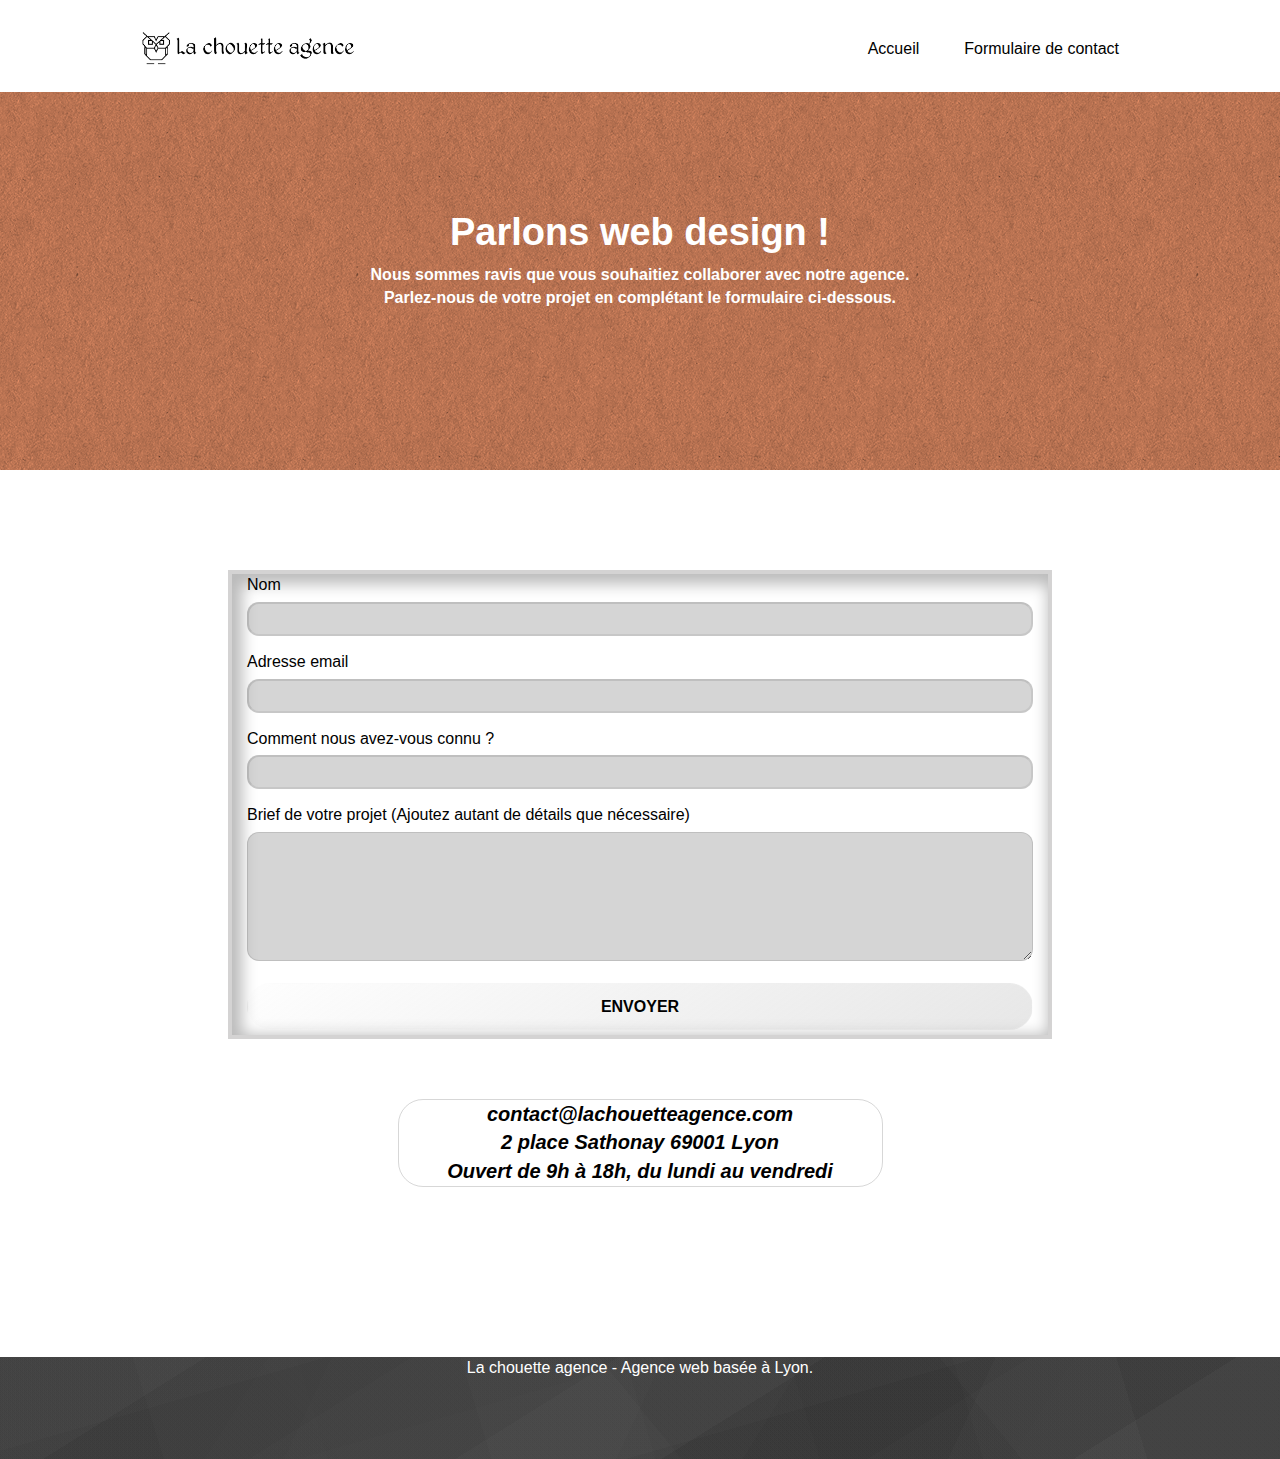
==== commit fd9b14de: "mini" ====
--- a/page2.html
+++ b/page2.html
@@ -109,7 +109,9 @@
 							</div>
 							<button class="bloc-button btn btn-lg btn-block cta-hero btn-atomic-tangerine"
 							type="submit">
-							<a href="mailto:votreadresse@mail.fr">Envoyer</a>
+							<a href="mailto:votreadresse@mail.fr">
+							</a>
+								Envoyer
 
 								
 							</button>
--- a/css/et-line.css
+++ b/css/et-line.css
@@ -1,519 +1 @@
-@font-face {
-    font-family: et-line;
-    src: url(../fonts/et-line.eot);
-    src: url(../fonts/et-line.eot?#iefix) format('embedded-opentype'), url(../fonts/et-line.woff) format('woff'), url(../fonts/et-line.ttf) format('truetype'), url(../fonts/et-line.svg#et-line) format('svg');
-    font-weight: 400;
-    font-style: normal
-}
-
-.et-icon-adjustments,
-.et-icon-alarmclock,
-.et-icon-anchor,
-.et-icon-aperture,
-.et-icon-attachment,
-.et-icon-bargraph,
-.et-icon-basket,
-.et-icon-beaker,
-.et-icon-bike,
-.et-icon-book-open,
-.et-icon-briefcase,
-.et-icon-browser,
-.et-icon-calendar,
-.et-icon-camera,
-.et-icon-caution,
-.et-icon-chat,
-.et-icon-circle-compass,
-.et-icon-clipboard,
-.et-icon-clock,
-.et-icon-cloud,
-.et-icon-compass,
-.et-icon-desktop,
-.et-icon-dial,
-.et-icon-document,
-.et-icon-documents,
-.et-icon-download,
-.et-icon-dribbble,
-.et-icon-edit,
-.et-icon-envelope,
-.et-icon-expand,
-.et-icon-facebook,
-.et-icon-flag,
-.et-icon-focus,
-.et-icon-gears,
-.et-icon-genius,
-.et-icon-gift,
-.et-icon-global,
-.et-icon-globe,
-.et-icon-googleplus,
-.et-icon-grid,
-.et-icon-happy,
-.et-icon-hazardous,
-.et-icon-heart,
-.et-icon-hotairballoon,
-.et-icon-hourglass,
-.et-icon-key,
-.et-icon-laptop,
-.et-icon-layers,
-.et-icon-lifesaver,
-.et-icon-lightbulb,
-.et-icon-linegraph,
-.et-icon-linkedin,
-.et-icon-lock,
-.et-icon-magnifying-glass,
-.et-icon-map,
-.et-icon-map-pin,
-.et-icon-megaphone,
-.et-icon-mic,
-.et-icon-mobile,
-.et-icon-newspaper,
-.et-icon-notebook,
-.et-icon-paintbrush,
-.et-icon-paperclip,
-.et-icon-pencil,
-.et-icon-phone,
-.et-icon-picture,
-.et-icon-pictures,
-.et-icon-piechart,
-.et-icon-presentation,
-.et-icon-pricetags,
-.et-icon-printer,
-.et-icon-profile-female,
-.et-icon-profile-male,
-.et-icon-puzzle,
-.et-icon-quote,
-.et-icon-recycle,
-.et-icon-refresh,
-.et-icon-ribbon,
-.et-icon-rss,
-.et-icon-sad,
-.et-icon-scissors,
-.et-icon-scope,
-.et-icon-search,
-.et-icon-shield,
-.et-icon-speedometer,
-.et-icon-strategy,
-.et-icon-streetsign,
-.et-icon-tablet,
-.et-icon-target,
-.et-icon-telescope,
-.et-icon-toolbox,
-.et-icon-tools,
-.et-icon-tools-2,
-.et-icon-trophy,
-.et-icon-tumblr,
-.et-icon-twitter,
-.et-icon-upload,
-.et-icon-video,
-.et-icon-wallet,
-.et-icon-wine {
-    font-family: et-line;
-    speak: none;
-    font-style: normal;
-    font-weight: 400;
-    font-variant: normal;
-    text-transform: none;
-    line-height: 1;
-    -webkit-font-smoothing: antialiased;
-    -moz-osx-font-smoothing: grayscale;
-    display: inline-block
-}
-
-.et-icon-mobile:before {
-    content: "\e000"
-}
-
-.et-icon-laptop:before {
-    content: "\e001"
-}
-
-.et-icon-desktop:before {
-    content: "\e002"
-}
-
-.et-icon-tablet:before {
-    content: "\e003"
-}
-
-.et-icon-phone:before {
-    content: "\e004"
-}
-
-.et-icon-document:before {
-    content: "\e005"
-}
-
-.et-icon-documents:before {
-    content: "\e006"
-}
-
-.et-icon-search:before {
-    content: "\e007"
-}
-
-.et-icon-clipboard:before {
-    content: "\e008"
-}
-
-.et-icon-newspaper:before {
-    content: "\e009"
-}
-
-.et-icon-notebook:before {
-    content: "\e00a"
-}
-
-.et-icon-book-open:before {
-    content: "\e00b"
-}
-
-.et-icon-browser:before {
-    content: "\e00c"
-}
-
-.et-icon-calendar:before {
-    content: "\e00d"
-}
-
-.et-icon-presentation:before {
-    content: "\e00e"
-}
-
-.et-icon-picture:before {
-    content: "\e00f"
-}
-
-.et-icon-pictures:before {
-    content: "\e010"
-}
-
-.et-icon-video:before {
-    content: "\e011"
-}
-
-.et-icon-camera:before {
-    content: "\e012"
-}
-
-.et-icon-printer:before {
-    content: "\e013"
-}
-
-.et-icon-toolbox:before {
-    content: "\e014"
-}
-
-.et-icon-briefcase:before {
-    content: "\e015"
-}
-
-.et-icon-wallet:before {
-    content: "\e016"
-}
-
-.et-icon-gift:before {
-    content: "\e017"
-}
-
-.et-icon-bargraph:before {
-    content: "\e018"
-}
-
-.et-icon-grid:before {
-    content: "\e019"
-}
-
-.et-icon-expand:before {
-    content: "\e01a"
-}
-
-.et-icon-focus:before {
-    content: "\e01b"
-}
-
-.et-icon-edit:before {
-    content: "\e01c"
-}
-
-.et-icon-adjustments:before {
-    content: "\e01d"
-}
-
-.et-icon-ribbon:before {
-    content: "\e01e"
-}
-
-.et-icon-hourglass:before {
-    content: "\e01f"
-}
-
-.et-icon-lock:before {
-    content: "\e020"
-}
-
-.et-icon-megaphone:before {
-    content: "\e021"
-}
-
-.et-icon-shield:before {
-    content: "\e022"
-}
-
-.et-icon-trophy:before {
-    content: "\e023"
-}
-
-.et-icon-flag:before {
-    content: "\e024"
-}
-
-.et-icon-map:before {
-    content: "\e025"
-}
-
-.et-icon-puzzle:before {
-    content: "\e026"
-}
-
-.et-icon-basket:before {
-    content: "\e027"
-}
-
-.et-icon-envelope:before {
-    content: "\e028"
-}
-
-.et-icon-streetsign:before {
-    content: "\e029"
-}
-
-.et-icon-telescope:before {
-    content: "\e02a"
-}
-
-.et-icon-gears:before {
-    content: "\e02b"
-}
-
-.et-icon-key:before {
-    content: "\e02c"
-}
-
-.et-icon-paperclip:before {
-    content: "\e02d"
-}
-
-.et-icon-attachment:before {
-    content: "\e02e"
-}
-
-.et-icon-pricetags:before {
-    content: "\e02f"
-}
-
-.et-icon-lightbulb:before {
-    content: "\e030"
-}
-
-.et-icon-layers:before {
-    content: "\e031"
-}
-
-.et-icon-pencil:before {
-    content: "\e032"
-}
-
-.et-icon-tools:before {
-    content: "\e033"
-}
-
-.et-icon-tools-2:before {
-    content: "\e034"
-}
-
-.et-icon-scissors:before {
-    content: "\e035"
-}
-
-.et-icon-paintbrush:before {
-    content: "\e036"
-}
-
-.et-icon-magnifying-glass:before {
-    content: "\e037"
-}
-
-.et-icon-circle-compass:before {
-    content: "\e038"
-}
-
-.et-icon-linegraph:before {
-    content: "\e039"
-}
-
-.et-icon-mic:before {
-    content: "\e03a"
-}
-
-.et-icon-strategy:before {
-    content: "\e03b"
-}
-
-.et-icon-beaker:before {
-    content: "\e03c"
-}
-
-.et-icon-caution:before {
-    content: "\e03d"
-}
-
-.et-icon-recycle:before {
-    content: "\e03e"
-}
-
-.et-icon-anchor:before {
-    content: "\e03f"
-}
-
-.et-icon-profile-male:before {
-    content: "\e040"
-}
-
-.et-icon-profile-female:before {
-    content: "\e041"
-}
-
-.et-icon-bike:before {
-    content: "\e042"
-}
-
-.et-icon-wine:before {
-    content: "\e043"
-}
-
-.et-icon-hotairballoon:before {
-    content: "\e044"
-}
-
-.et-icon-globe:before {
-    content: "\e045"
-}
-
-.et-icon-genius:before {
-    content: "\e046"
-}
-
-.et-icon-map-pin:before {
-    content: "\e047"
-}
-
-.et-icon-dial:before {
-    content: "\e048"
-}
-
-.et-icon-chat:before {
-    content: "\e049"
-}
-
-.et-icon-heart:before {
-    content: "\e04a"
-}
-
-.et-icon-cloud:before {
-    content: "\e04b"
-}
-
-.et-icon-upload:before {
-    content: "\e04c"
-}
-
-.et-icon-download:before {
-    content: "\e04d"
-}
-
-.et-icon-target:before {
-    content: "\e04e"
-}
-
-.et-icon-hazardous:before {
-    content: "\e04f"
-}
-
-.et-icon-piechart:before {
-    content: "\e050"
-}
-
-.et-icon-speedometer:before {
-    content: "\e051"
-}
-
-.et-icon-global:before {
-    content: "\e052"
-}
-
-.et-icon-compass:before {
-    content: "\e053"
-}
-
-.et-icon-lifesaver:before {
-    content: "\e054"
-}
-
-.et-icon-clock:before {
-    content: "\e055"
-}
-
-.et-icon-aperture:before {
-    content: "\e056"
-}
-
-.et-icon-quote:before {
-    content: "\e057"
-}
-
-.et-icon-scope:before {
-    content: "\e058"
-}
-
-.et-icon-alarmclock:before {
-    content: "\e059"
-}
-
-.et-icon-refresh:before {
-    content: "\e05a"
-}
-
-.et-icon-happy:before {
-    content: "\e05b"
-}
-
-.et-icon-sad:before {
-    content: "\e05c"
-}
-
-.et-icon-facebook:before {
-    content: "\e05d"
-}
-
-.et-icon-twitter:before {
-    content: "\e05e"
-}
-
-.et-icon-googleplus:before {
-    content: "\e05f"
-}
-
-.et-icon-rss:before {
-    content: "\e060"
-}
-
-.et-icon-tumblr:before {
-    content: "\e061"
-}
-
-.et-icon-linkedin:before {
-    content: "\e062"
-}
-
-.et-icon-dribbble:before {
-    content: "\e063"
-}+@font-face{font-family:et-line;src:url(../fonts/et-line.eot);src:url(../fonts/et-line.eot?#iefix) format("embedded-opentype"),url(../fonts/et-line.woff) format("woff"),url(../fonts/et-line.ttf) format("truetype"),url(../fonts/et-line.svg#et-line) format("svg");font-weight:400;font-style:normal;font-display:swap}.et-icon-adjustments,.et-icon-alarmclock,.et-icon-anchor,.et-icon-aperture,.et-icon-attachment,.et-icon-bargraph,.et-icon-basket,.et-icon-beaker,.et-icon-bike,.et-icon-book-open,.et-icon-briefcase,.et-icon-browser,.et-icon-calendar,.et-icon-camera,.et-icon-caution,.et-icon-chat,.et-icon-circle-compass,.et-icon-clipboard,.et-icon-clock,.et-icon-cloud,.et-icon-compass,.et-icon-desktop,.et-icon-dial,.et-icon-document,.et-icon-documents,.et-icon-download,.et-icon-dribbble,.et-icon-edit,.et-icon-envelope,.et-icon-expand,.et-icon-facebook,.et-icon-flag,.et-icon-focus,.et-icon-gears,.et-icon-genius,.et-icon-gift,.et-icon-global,.et-icon-globe,.et-icon-googleplus,.et-icon-grid,.et-icon-happy,.et-icon-hazardous,.et-icon-heart,.et-icon-hotairballoon,.et-icon-hourglass,.et-icon-key,.et-icon-laptop,.et-icon-layers,.et-icon-lifesaver,.et-icon-lightbulb,.et-icon-linegraph,.et-icon-linkedin,.et-icon-lock,.et-icon-magnifying-glass,.et-icon-map,.et-icon-map-pin,.et-icon-megaphone,.et-icon-mic,.et-icon-mobile,.et-icon-newspaper,.et-icon-notebook,.et-icon-paintbrush,.et-icon-paperclip,.et-icon-pencil,.et-icon-phone,.et-icon-picture,.et-icon-pictures,.et-icon-piechart,.et-icon-presentation,.et-icon-pricetags,.et-icon-printer,.et-icon-profile-female,.et-icon-profile-male,.et-icon-puzzle,.et-icon-quote,.et-icon-recycle,.et-icon-refresh,.et-icon-ribbon,.et-icon-rss,.et-icon-sad,.et-icon-scissors,.et-icon-scope,.et-icon-search,.et-icon-shield,.et-icon-speedometer,.et-icon-strategy,.et-icon-streetsign,.et-icon-tablet,.et-icon-target,.et-icon-telescope,.et-icon-toolbox,.et-icon-tools,.et-icon-tools-2,.et-icon-trophy,.et-icon-tumblr,.et-icon-twitter,.et-icon-upload,.et-icon-video,.et-icon-wallet,.et-icon-wine{font-family:et-line;font-style:normal;font-weight:400;font-variant:normal;text-transform:none;line-height:1;-webkit-font-smoothing:antialiased;-moz-osx-font-smoothing:grayscale;display:inline-block}.et-icon-mobile:before{content:"\e000"}.et-icon-laptop:before{content:"\e001"}.et-icon-desktop:before{content:"\e002"}.et-icon-tablet:before{content:"\e003"}.et-icon-phone:before{content:"\e004"}.et-icon-document:before{content:"\e005"}.et-icon-documents:before{content:"\e006"}.et-icon-search:before{content:"\e007"}.et-icon-clipboard:before{content:"\e008"}.et-icon-newspaper:before{content:"\e009"}.et-icon-notebook:before{content:"\e00a"}.et-icon-book-open:before{content:"\e00b"}.et-icon-browser:before{content:"\e00c"}.et-icon-calendar:before{content:"\e00d"}.et-icon-presentation:before{content:"\e00e"}.et-icon-picture:before{content:"\e00f"}.et-icon-pictures:before{content:"\e010"}.et-icon-video:before{content:"\e011"}.et-icon-camera:before{content:"\e012"}.et-icon-printer:before{content:"\e013"}.et-icon-toolbox:before{content:"\e014"}.et-icon-briefcase:before{content:"\e015"}.et-icon-wallet:before{content:"\e016"}.et-icon-gift:before{content:"\e017"}.et-icon-bargraph:before{content:"\e018"}.et-icon-grid:before{content:"\e019"}.et-icon-expand:before{content:"\e01a"}.et-icon-focus:before{content:"\e01b"}.et-icon-edit:before{content:"\e01c"}.et-icon-adjustments:before{content:"\e01d"}.et-icon-ribbon:before{content:"\e01e"}.et-icon-hourglass:before{content:"\e01f"}.et-icon-lock:before{content:"\e020"}.et-icon-megaphone:before{content:"\e021"}.et-icon-shield:before{content:"\e022"}.et-icon-trophy:before{content:"\e023"}.et-icon-flag:before{content:"\e024"}.et-icon-map:before{content:"\e025"}.et-icon-puzzle:before{content:"\e026"}.et-icon-basket:before{content:"\e027"}.et-icon-envelope:before{content:"\e028"}.et-icon-streetsign:before{content:"\e029"}.et-icon-telescope:before{content:"\e02a"}.et-icon-gears:before{content:"\e02b"}.et-icon-key:before{content:"\e02c"}.et-icon-paperclip:before{content:"\e02d"}.et-icon-attachment:before{content:"\e02e"}.et-icon-pricetags:before{content:"\e02f"}.et-icon-lightbulb:before{content:"\e030"}.et-icon-layers:before{content:"\e031"}.et-icon-pencil:before{content:"\e032"}.et-icon-tools:before{content:"\e033"}.et-icon-tools-2:before{content:"\e034"}.et-icon-scissors:before{content:"\e035"}.et-icon-paintbrush:before{content:"\e036"}.et-icon-magnifying-glass:before{content:"\e037"}.et-icon-circle-compass:before{content:"\e038"}.et-icon-linegraph:before{content:"\e039"}.et-icon-mic:before{content:"\e03a"}.et-icon-strategy:before{content:"\e03b"}.et-icon-beaker:before{content:"\e03c"}.et-icon-caution:before{content:"\e03d"}.et-icon-recycle:before{content:"\e03e"}.et-icon-anchor:before{content:"\e03f"}.et-icon-profile-male:before{content:"\e040"}.et-icon-profile-female:before{content:"\e041"}.et-icon-bike:before{content:"\e042"}.et-icon-wine:before{content:"\e043"}.et-icon-hotairballoon:before{content:"\e044"}.et-icon-globe:before{content:"\e045"}.et-icon-genius:before{content:"\e046"}.et-icon-map-pin:before{content:"\e047"}.et-icon-dial:before{content:"\e048"}.et-icon-chat:before{content:"\e049"}.et-icon-heart:before{content:"\e04a"}.et-icon-cloud:before{content:"\e04b"}.et-icon-upload:before{content:"\e04c"}.et-icon-download:before{content:"\e04d"}.et-icon-target:before{content:"\e04e"}.et-icon-hazardous:before{content:"\e04f"}.et-icon-piechart:before{content:"\e050"}.et-icon-speedometer:before{content:"\e051"}.et-icon-global:before{content:"\e052"}.et-icon-compass:before{content:"\e053"}.et-icon-lifesaver:before{content:"\e054"}.et-icon-clock:before{content:"\e055"}.et-icon-aperture:before{content:"\e056"}.et-icon-quote:before{content:"\e057"}.et-icon-scope:before{content:"\e058"}.et-icon-alarmclock:before{content:"\e059"}.et-icon-refresh:before{content:"\e05a"}.et-icon-happy:before{content:"\e05b"}.et-icon-sad:before{content:"\e05c"}.et-icon-facebook:before{content:"\e05d"}.et-icon-twitter:before{content:"\e05e"}.et-icon-googleplus:before{content:"\e05f"}.et-icon-rss:before{content:"\e060"}.et-icon-tumblr:before{content:"\e061"}.et-icon-linkedin:before{content:"\e062"}.et-icon-dribbble:before{content:"\e063"}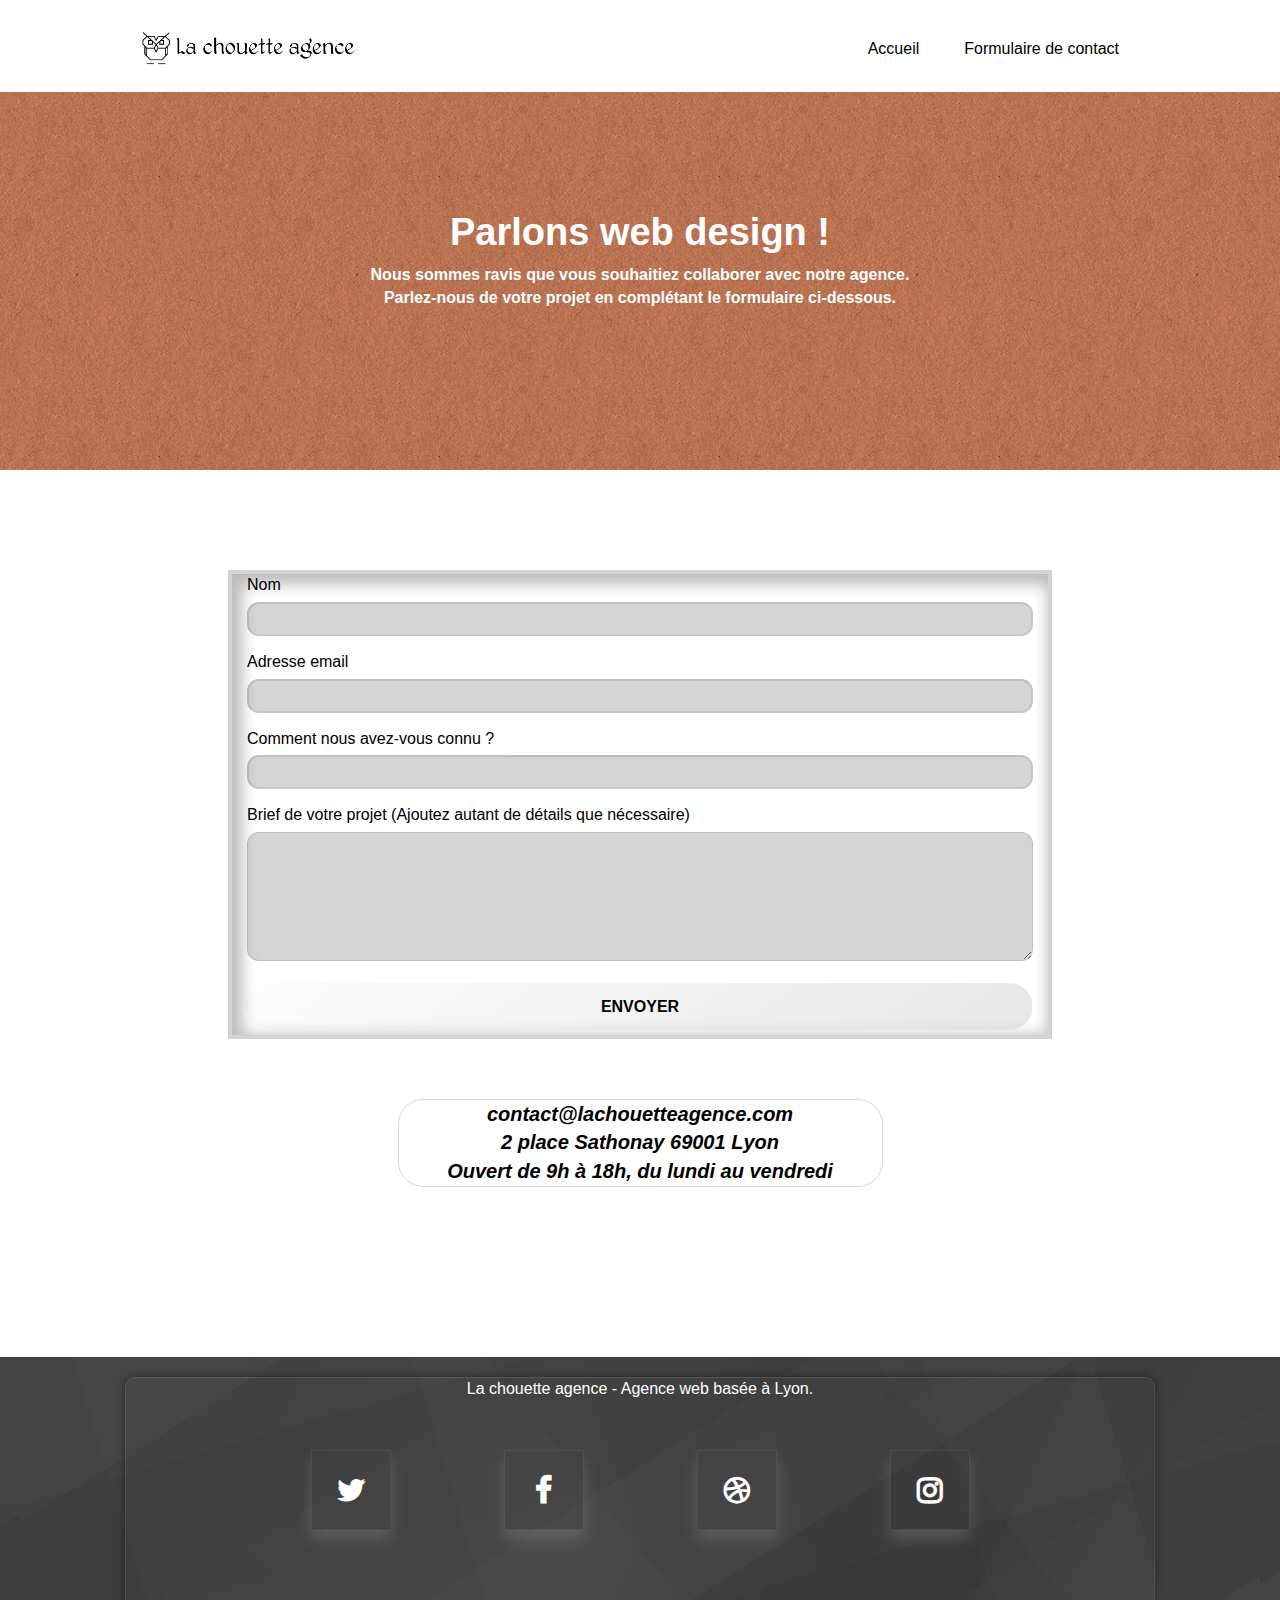
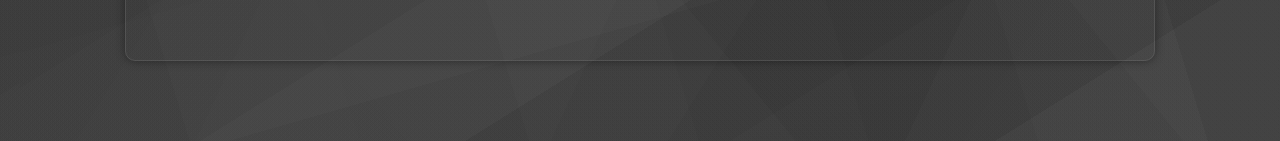
==== commit e5628bfe: "social sur les 2 pages, Liens commenté" ====
--- a/page2.html
+++ b/page2.html
@@ -109,8 +109,7 @@
 							</div>
 							<button class="bloc-button btn btn-lg btn-block cta-hero btn-atomic-tangerine"
 							type="submit">
-							<a href="mailto:votreadresse@mail.fr">
-							</a>
+							
 								Envoyer
 
 								
@@ -137,11 +136,43 @@
 		<!-- Footer - bloc-8 -->
 		<div class="bloc bgc-atomic-tangerine1 d-bloc" id="bloc-8">
 			
-				
-					
-						<p class="text-center white">
-							La chouette agence - Agence web basée à Lyon.<br>
-						</p>
+			<div class="bloc bgc-atomic-tangerine1 d-bloc" id="bloc-8">
+				<div class="container bloc-sm">
+				  <div class="row">
+					<div class="col-sm-12 footerGlassy">
+					  <p class="text-center white">
+						La chouette agence - Agence web basée à Lyon.<br />
+					  </p>
+					  <div class="socialicon">
+						<div class="row row-no-gutters social">
+						  <div class="col-sm-3">
+							<div class="text-center">
+							  <a class="social" href="https://twitter.com/"><span class="fa fa-twitter colorT iconCenter icon-md"
+								  title=" twitter"> </span></a>
+							</div>
+						  </div>
+						  <div class="col-sm-3">
+							<div class="text-center">
+							  <a class="social" href="https://fr-fr.facebook.com/"><span class="fa fa-facebook colorF icon-md"
+								  title="facebook"> </span></a>
+							</div>
+						  </div>
+						  <div class="col-sm-3">
+							<div class="text-center">
+							  <a class="social" href="https://dribbble.com/"><span class="fa fa-dribbble icon-md"
+								  title="dribbble"> </span></a>
+							</div>
+						  </div>
+						  <div class="col-sm-3">
+							<div class="text-center">
+							  <a class="social" href="https://www.instagram.com/?hl=fr "><span class="fa fa-instagram icon-md"
+								  title="instagram"> </span></a>
+							</div>
+						  </div>
+						</div>
+		  
+					
+						
 					
 							<div class="row">
 								<div class="col-sm-4">
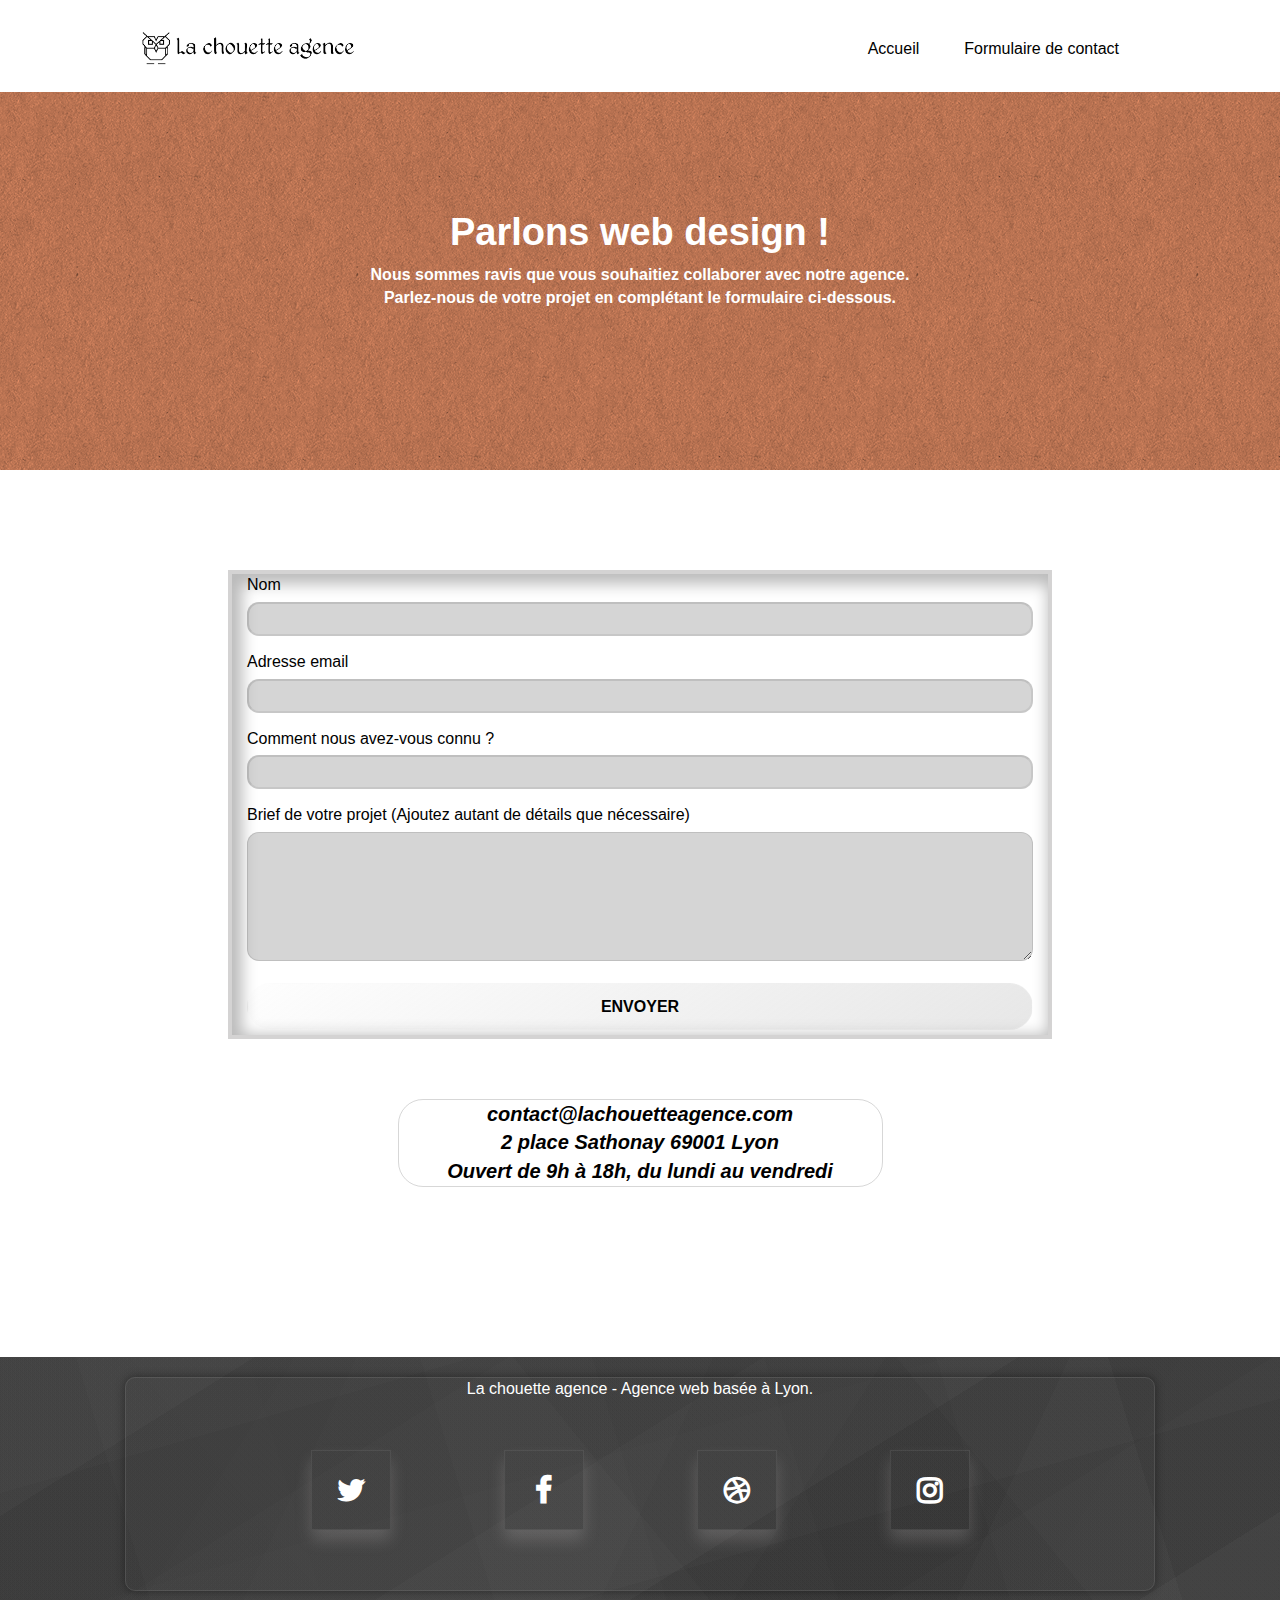
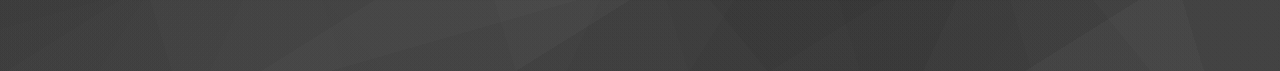
==== commit 4ef5dc8d: "fix" ====
--- a/page2.html
+++ b/page2.html
@@ -4,17 +4,18 @@
 <head>
 	<meta charset="utf-8">
 
-	<meta name="description" content="  la chouette agence, entreprise web design situé à Lyon. N'hesité pas a nous contacter pour plus de renseignement avec l'aide du formulaire.">
+	<meta name="description"
+		content="  la chouette agence, entreprise web design situé à Lyon. N'hesité pas a nous contacter pour plus de renseignement avec l'aide du formulaire.">
 
 	<meta name="viewport" content="width=device-width, initial-scale=1.0, viewport-fit=cover">
 
 	<link rel="shortcut icon" type="image/png" href="favicon.ico">
 
 
-	<link   rel="stylesheet" type="text/css" href="./css/bootstrap.css"> 
-	<link  rel="stylesheet" type="text/css" href="style.css">
-	 <link   rel="stylesheet" type="text/css" href="./css/font-awesome.css">
-	<link    rel="stylesheet" type="text/css" href="./css/et-line.css"> 
+	<link rel="stylesheet" type="text/css" href="./css/bootstrap.css">
+	<link rel="stylesheet" type="text/css" href="style.css">
+	<link rel="stylesheet" type="text/css" href="./css/font-awesome.css">
+	<link rel="stylesheet" type="text/css" href="./css/et-line.css">
 
 
 	<title>Page de contact</title>
@@ -28,7 +29,7 @@
 
 <body>
 	<!-- Principal conteneur -->
-	<div class="page-container">
+	<class="page-container">
 
 		<!-- bloc-0 -->
 		<div class="bloc bgc-white l-bloc " id="bloc-0">
@@ -108,11 +109,11 @@
 									required></textarea>
 							</div>
 							<button class="bloc-button btn btn-lg btn-block cta-hero btn-atomic-tangerine"
-							type="submit">
-							
+								type="submit">
+
 								Envoyer
 
-								
+
 							</button>
 						</form>
 					</div>
@@ -134,65 +135,77 @@
 
 
 		<!-- Footer - bloc-8 -->
+		
+
 		<div class="bloc bgc-atomic-tangerine1 d-bloc" id="bloc-8">
+			<div class="container bloc-sm">
+			  <div class="row">
+				<div class="col-sm-12 footerGlassy">
+				  <p class="text-center white">
+					La chouette agence - Agence web basée à Lyon.<br />
+				  </p>
+				  <div class="socialicon">
+					<div class="row row-no-gutters social">
+					  <div class="col-sm-3">
+						<div class="text-center">
+						  <a class="social" href="https://twitter.com/"><span class="fa fa-twitter colorT iconCenter icon-md"
+							  title=" twitter"> </span></a>
+						</div>
+					  </div>
+					  <div class="col-sm-3">
+						<div class="text-center">
+						  <a class="social" href="https://fr-fr.facebook.com/"><span class="fa fa-facebook colorF icon-md"
+							  title="facebook"> </span></a>
+						</div>
+					  </div>
+					  <div class="col-sm-3">
+						<div class="text-center">
+						  <a class="social" href="https://dribbble.com/"><span class="fa fa-dribbble icon-md"
+							  title="dribbble"> </span></a>
+						</div>
+					  </div>
+					  <div class="col-sm-3">
+						<div class="text-center">
+						  <a class="social" href="https://www.instagram.com/?hl=fr "><span class="fa fa-instagram icon-md"
+							  title="instagram"> </span></a>
+						</div>
+					  </div>
+					</div>
+	  
+					<!-- <div class="row">
+					  <div class="col-sm-4">
+						<ul>
+						  <li><a href="betterseo.com">lien a mettre, l'original c'est du black seo</a></li>
+						  <li><a href="betterseo.com">betterseo.com</a></li>
+										  </ul>
+					  </div>
+					</div> -->
+				  </div> 
+				</div>
+			  </div>
+			</div>
+		  </div>
+
 			
-			<div class="bloc bgc-atomic-tangerine1 d-bloc" id="bloc-8">
-				<div class="container bloc-sm">
-				  <div class="row">
-					<div class="col-sm-12 footerGlassy">
-					  <p class="text-center white">
-						La chouette agence - Agence web basée à Lyon.<br />
-					  </p>
-					  <div class="socialicon">
-						<div class="row row-no-gutters social">
-						  <div class="col-sm-3">
-							<div class="text-center">
-							  <a class="social" href="https://twitter.com/"><span class="fa fa-twitter colorT iconCenter icon-md"
-								  title=" twitter"> </span></a>
-							</div>
-						  </div>
-						  <div class="col-sm-3">
-							<div class="text-center">
-							  <a class="social" href="https://fr-fr.facebook.com/"><span class="fa fa-facebook colorF icon-md"
-								  title="facebook"> </span></a>
-							</div>
-						  </div>
-						  <div class="col-sm-3">
-							<div class="text-center">
-							  <a class="social" href="https://dribbble.com/"><span class="fa fa-dribbble icon-md"
-								  title="dribbble"> </span></a>
-							</div>
-						  </div>
-						  <div class="col-sm-3">
-							<div class="text-center">
-							  <a class="social" href="https://www.instagram.com/?hl=fr "><span class="fa fa-instagram icon-md"
-								  title="instagram"> </span></a>
-							</div>
-						  </div>
-						</div>
-		  
-					
-						
-					
-							<div class="row">
-								<div class="col-sm-4">
-							
-									<ul>
-										<!-- <li><a href="voiture.com">voiture.com</a></li> -->
-								
-									</ul>
-								</div>
-
-
-
-							</div>
-					
-					
-				
-		
+
+			
+
+
+
+
+
+
+
+
+
+
+
+
+
+
 			<!-- Footer - bloc-8 END -->
 
-		</div>
+	
 		<!-- Principal conteneur END -->
 	</div>
 
@@ -202,7 +215,7 @@
 	<script defer src="./js/bootstrap.js"></script>
 	<!-- <script defer  src="./js/blocs.js"></script> -->
 	<script defer src="./js/jqBootstrapValidation.js"></script>
-	<script defer src="./js/formHandler.js"></script> 
+	<script defer src="./js/formHandler.js"></script>
 
 
 
